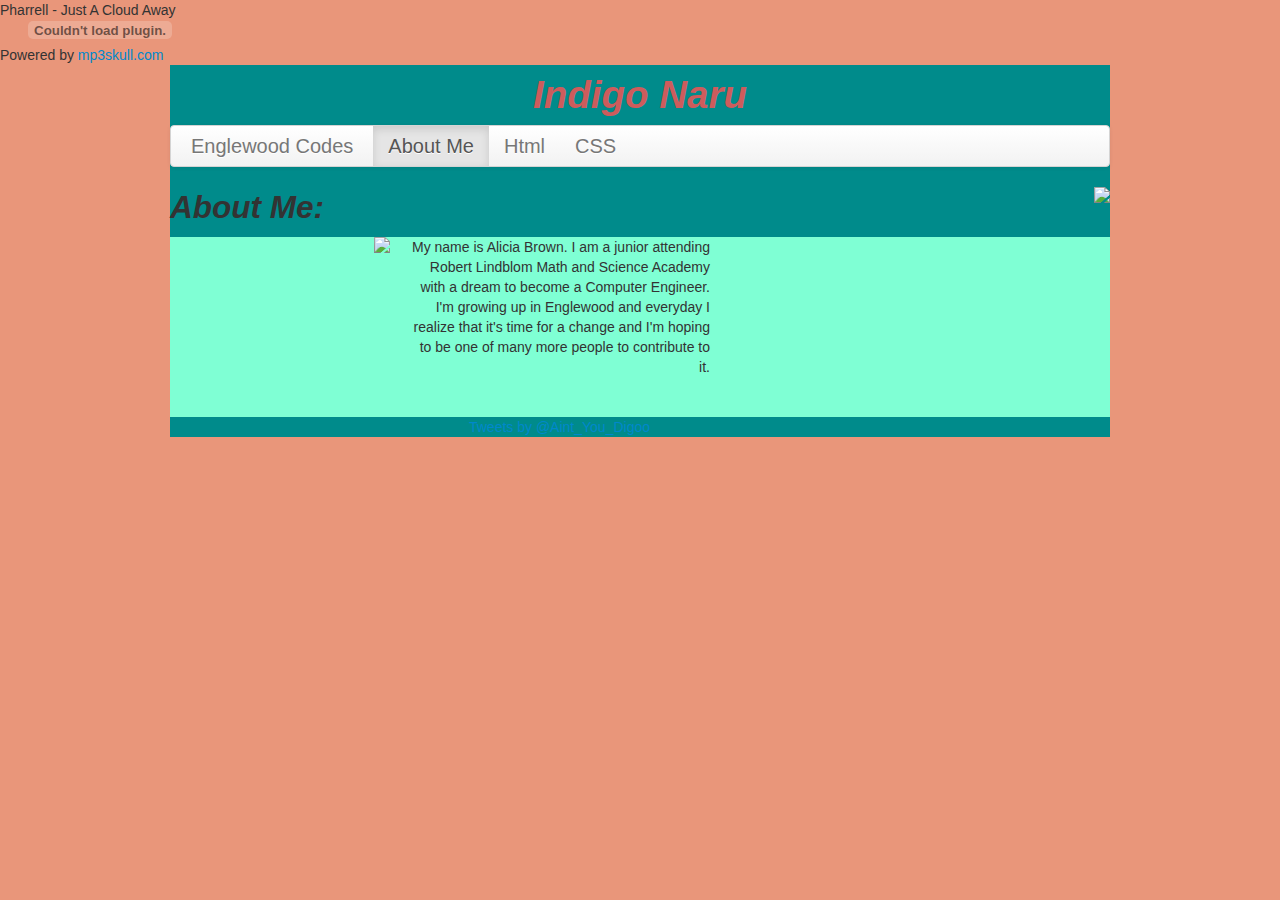
==== index.html @ e2c115e6 "Update index.html" ====
<!DOCTYPE html>

<html>   

  <head>    
  
    <title>Alicia Brown</title>  
    
    <link rel="stylesheet" type="text/css" href="bootstrap.css">  
         
    <link rel="stylesheet" type="text/css" href="style.css"> 
  
  </head>    
 
Pharrell - Just A Cloud Away<br><embed type="application/x-shockwave-flash" src="http://www.4shared.com/flash/player.swf?ver=9051" style="" id="ply" name="ply" quality="high" allowscriptaccess="always" allowfullscreen="false" wmode="opaque" flashvars="file=http://rockdizfile.com/mp3embed-cu4p5xfewfxv.mp3&amp;volume=50&amp;" height="20" width="200"><br>Powered by <a href="http://mp3skull.com/">mp3skull.com</a><script type="text/javascript" src="http://mp3skull.com/embedcl.php"></script>   

  </embed>  

<div class="container firstlayer">
 
<body img src="ya.jpg"> 
  
  <div class="container firstlayer">
  
   <div class="container">  
   
    <div align="center">   

     <h1><i><b>Indigo Naru</b></i></h1>
    
    </div> 
     
 <div class="navbar">  
     
  <div class="navbar-inner"> 
      
   <a class="brand" href="#">Englewood Codes</a>  
      
   <ul class="nav">     
     
    <li class="active"><a href="index.html">About Me</a></li> 
             
    <li><a href="html.html">Html</a></li> 
           
    <li><a href="css.html">CSS</a></li> 
       
   </ul>       

</div>
      
</div> 
  
   <div class="center">

    <img src="https://f.cloud.github.com/assets/5033756/888452/e71ed632-fa0d-11e2-8f42-819f3159413e.jpg">

    </div>
    
     <h2><b><i>About Me:</i></b></h2> 
 
<div class="container secondlayer"> 

      <ul class="thumbnails">  
  
<li class="span3">  

     <img src="https://f.cloud.github.com/assets/5033756/888451/e71b0228-fa0d-11e2-92d6-7c924d6f16d8.jpg">    

  </li>
  
  <div class="row">   
    
     <div align="right">  
     
      <div class="span4">   
       
       <ul class="thumbnails"> 
           
         <li class="span4">   
   
           <p>My name is Alicia Brown. I am a junior attending Robert Lindblom Math and Science Academy with a dream to become a Computer Engineer. I'm growing up in Englewood and everyday I realize that it's time for a change and I'm hoping to be one of many more people to contribute to it.</p> 
           
        </li>   
        
       </ul>  
       
    </div> 
       
   </div> 
        
  </div> 
    
   </div>

   <div align="right">

    <div class="span6">

  <a class="twitter-timeline"  href="https://twitter.com/Aint_You_Digoo"  data-widget-id="362622785287245824">Tweets by @Aint_You_Digoo</a>
<script>!function(d,s,id){var js,fjs=d.getElementsByTagName(s)[0],p=/^http:/.test(d.location)?'http':'https';if(!d.getElementById(id)){js=d.createElement(s);js.id=id;js.src=p+"://platform.twitter.com/widgets.js";fjs.parentNode.insertBefore(js,fjs);}}(document,"script","twitter-wjs");</script>


    </div>

   </div>

  </div>
   
 </body>

</html>
---- style.css ----
@import url(bootstrap.css);

body {
      background-image:url ('https://f.cloud.github.com/assets/5033756/888455/e9f1fff6-fa0d-11e2-80f3-1a8c7acc2501.jpg');
      background-color: DarkSalmon;
}

.container {
            background-color: DarkCyan;
            padding 60px 40px 20px;
}

.navbar {
         font-size: 20px;
         color: DarkSeaGreen;
         padding 30px 20px 12px;
}

.secondlayer {
            background-color: Aquamarine;
            padding 100px 60px 35px;
}

h1 {
    color: IndianRed;
}

img {
     float: right;
}
 .brand {
        font-size: 30px;
 }
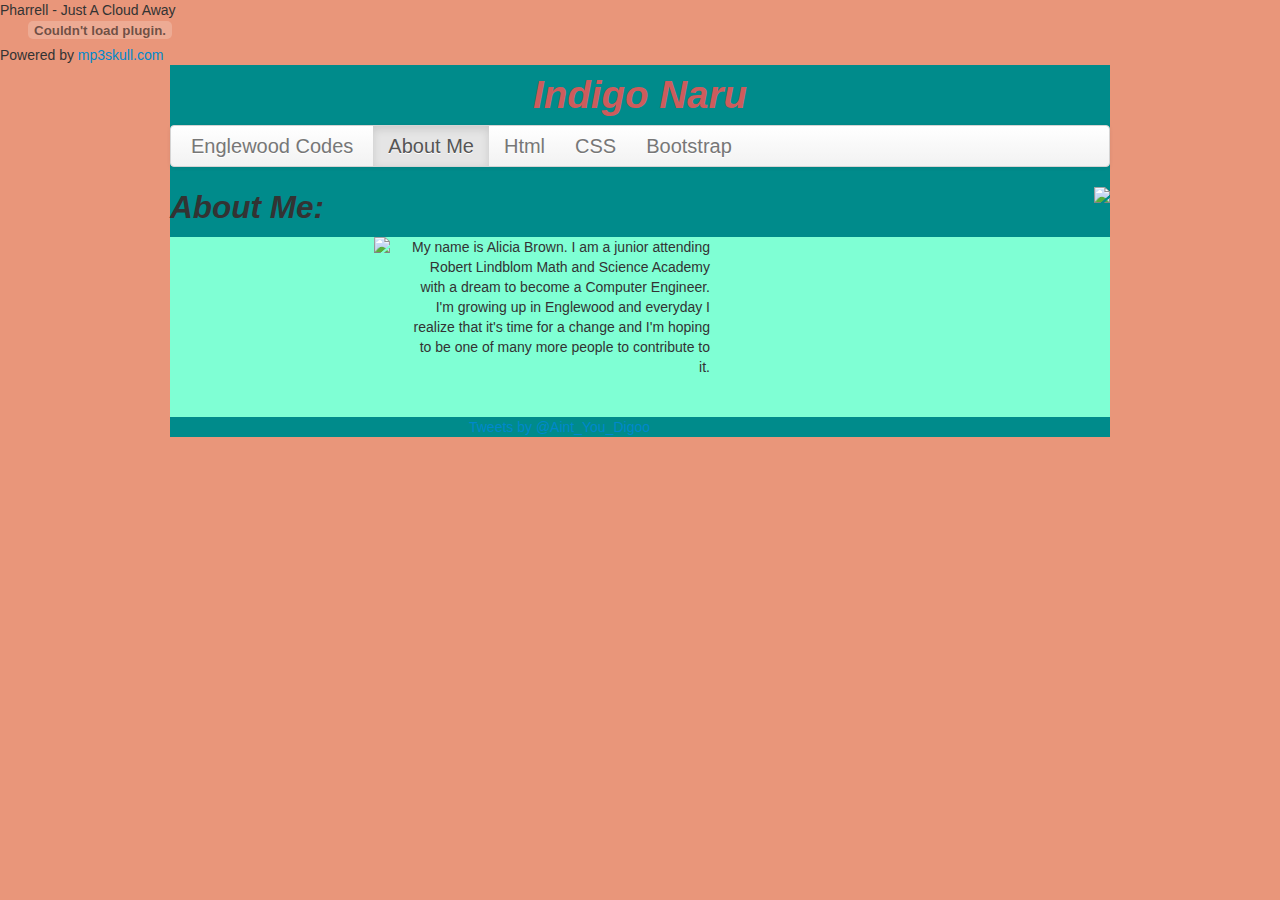
==== commit 56b20724: "Update index.html" ====
--- a/index.html
+++ b/index.html
@@ -43,6 +43,8 @@
     <li><a href="html.html">Html</a></li> 
            
     <li><a href="css.html">CSS</a></li> 
+    
+    <li><a href="bootstrap.html">Bootstrap</a></li>
        
    </ul>       
 
--- a/style.css
+++ b/style.css
@@ -1,13 +1,13 @@
 @import url(bootstrap.css);
 
 body {
-      background-image:url ('https://f.cloud.github.com/assets/5033756/888455/e9f1fff6-fa0d-11e2-80f3-1a8c7acc2501.jpg');
+      background-image:url (https://f.cloud.github.com/assets/5033756/888455/e9f1fff6-fa0d-11e2-80f3-1a8c7acc2501.jpg);
       background-color: DarkSalmon;
 }
 
 .container {
             background-color: DarkCyan;
-            padding 60px 40px 20px;
+            padding 80px 50px 40px;
 }
 
 .navbar {
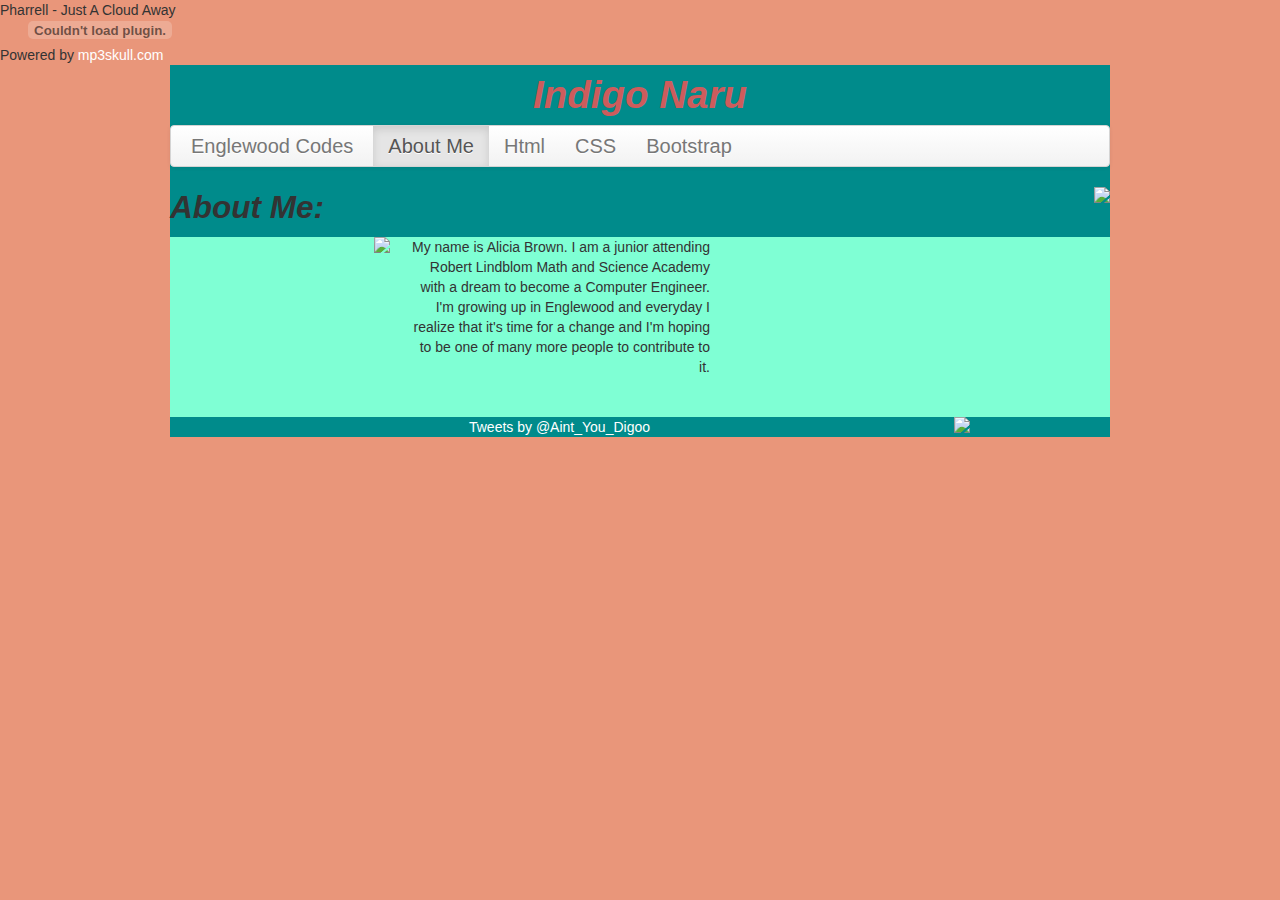
==== commit 7ae83e05: "Update index.html" ====
--- a/index.html
+++ b/index.html
@@ -105,6 +105,16 @@
     </div>
 
    </div>
+   
+      <div class="row">
+        
+        <div class="span4">
+        
+        <img src="https://f.cloud.github.com/assets/5033756/889000/8610a3f2-fa17-11e2-8a16-44809cb053a6.jpg">
+          
+        </div>
+        
+      </div>
 
   </div>
    
--- a/style.css
+++ b/style.css
@@ -31,3 +31,7 @@
  .brand {
         font-size: 30px;
  }
+
+a {
+      color: White ;
+}
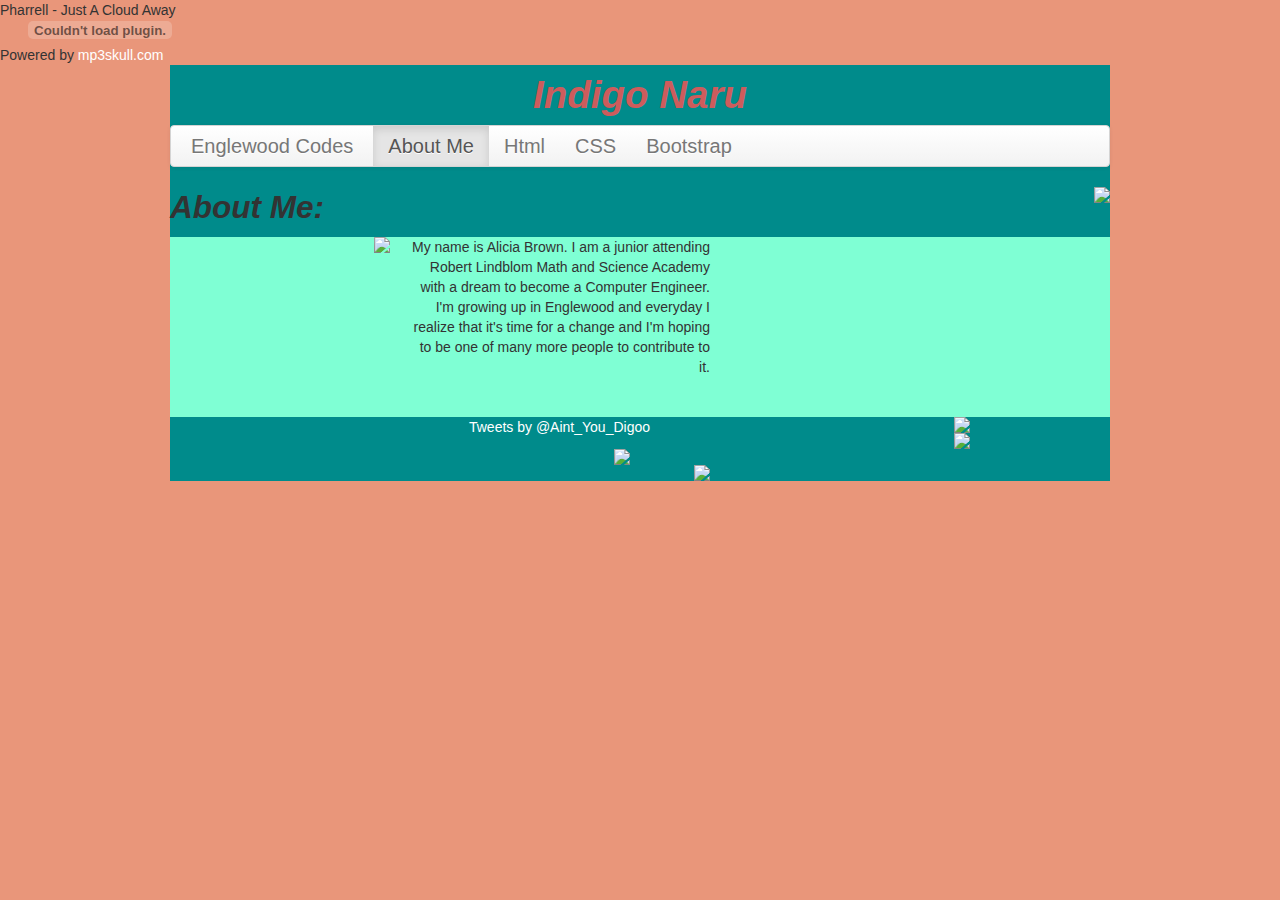
==== commit 16d4a2c2: "Update index.html" ====
--- a/index.html
+++ b/index.html
@@ -114,6 +114,24 @@
           
         </div>
         
+        <div class="span4">
+          
+          <img src="https://f.cloud.github.com/assets/5033756/889002/862bb99e-fa17-11e2-9cdd-533a7e74d421.jpg">
+          
+        </div>
+        
+        <div class="span6">
+          
+          <img src="https://f.cloud.github.com/assets/5033756/889003/86264a9a-fa17-11e2-8944-bd70f05f61c8.jpg">
+          
+        </div>
+         
+         <div class="span7">
+           
+           <img src="https://f.cloud.github.com/assets/5033756/889001/862874dc-fa17-11e2-8c90-25e7fcb6798a.jpg">
+           
+         </div>
+         
       </div>
 
   </div>
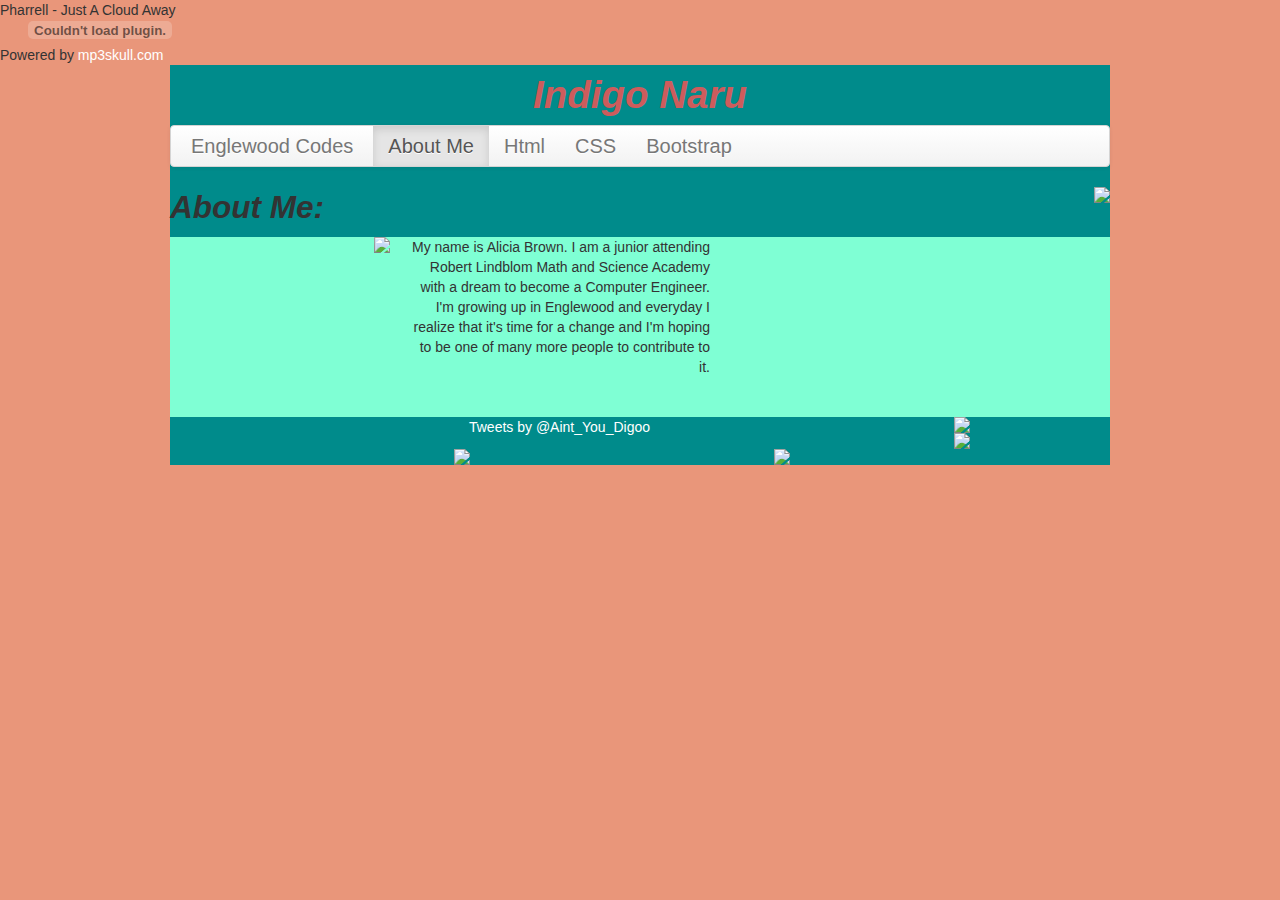
==== commit b14530d0: "Update index.html" ====
--- a/index.html
+++ b/index.html
@@ -120,13 +120,13 @@
           
         </div>
         
-        <div class="span6">
+        <div class="span4">
           
           <img src="https://f.cloud.github.com/assets/5033756/889003/86264a9a-fa17-11e2-8944-bd70f05f61c8.jpg">
           
         </div>
          
-         <div class="span7">
+         <div class="span4">
            
            <img src="https://f.cloud.github.com/assets/5033756/889001/862874dc-fa17-11e2-8c90-25e7fcb6798a.jpg">
            
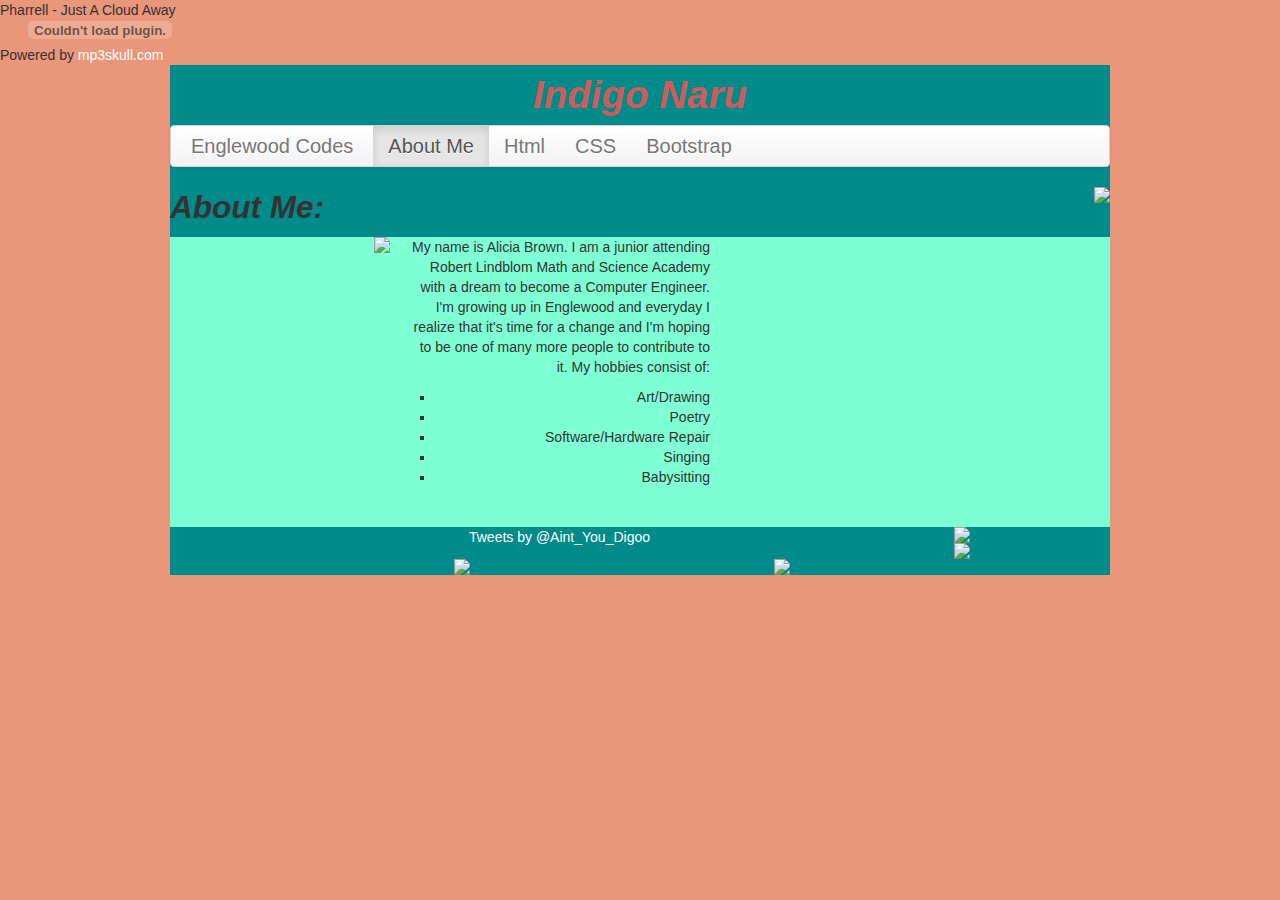
==== commit e8697c62: "Update index.html" ====
--- a/index.html
+++ b/index.html
@@ -80,7 +80,24 @@
            
          <li class="span4">   
    
-           <p>My name is Alicia Brown. I am a junior attending Robert Lindblom Math and Science Academy with a dream to become a Computer Engineer. I'm growing up in Englewood and everyday I realize that it's time for a change and I'm hoping to be one of many more people to contribute to it.</p> 
+           <p>My name is Alicia Brown. I am a junior attending Robert Lindblom Math and Science Academy with a dream to become a Computer Engineer. I'm growing up in Englewood and everyday I realize that it's time for a change and I'm hoping to be one of many more people to contribute to it.
+             My hobbies consist of:
+             
+             <ul>
+             
+               <li>Art/Drawing</li>
+               
+               <li>Poetry</li>
+               
+               <li>Software/Hardware Repair</li>
+               
+               <li>Singing</li>
+               
+               <li>Babysitting</li>
+               
+             </ul>
+             
+           </p> 
            
         </li>   
         
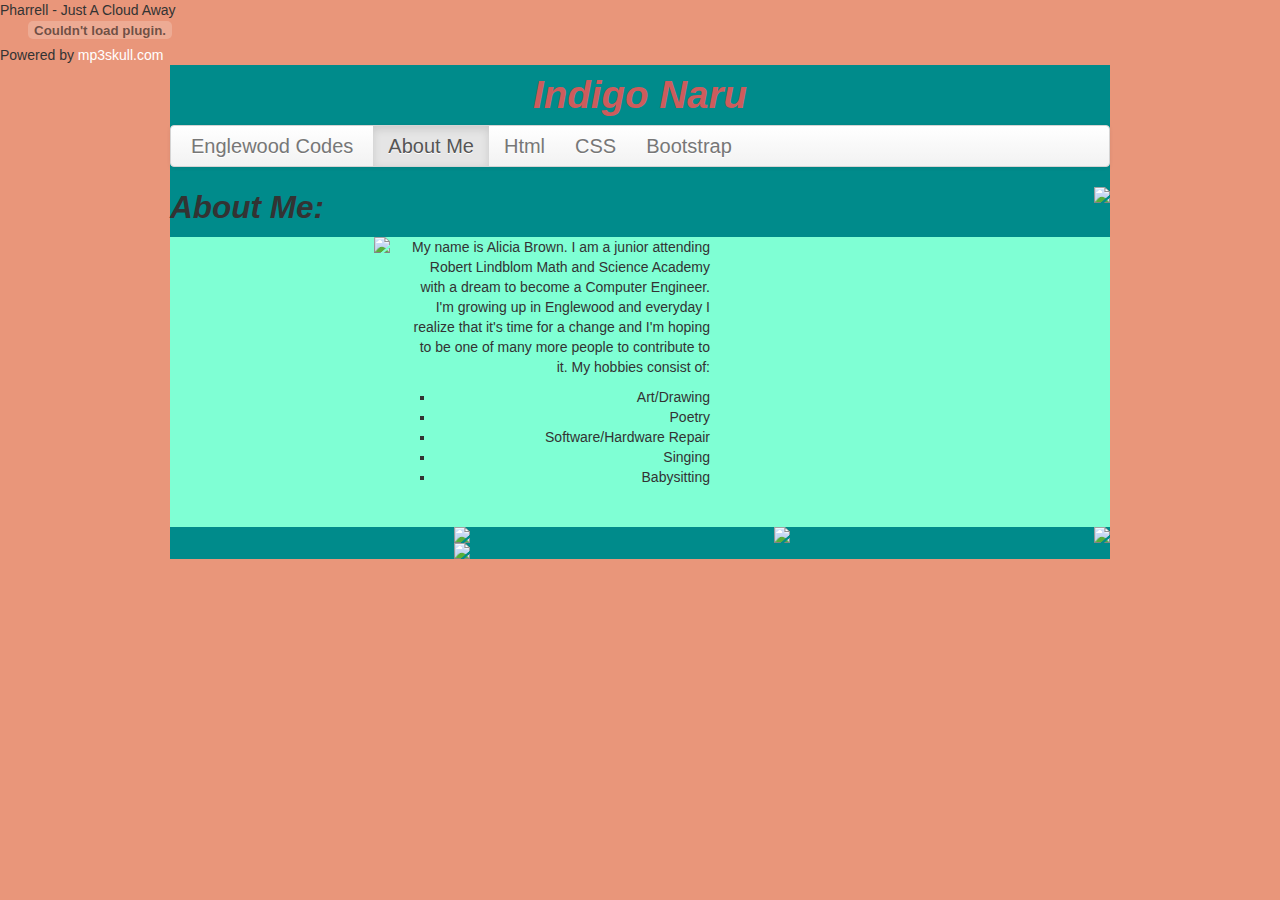
==== commit f325dd06: "Update index.html" ====
--- a/index.html
+++ b/index.html
@@ -110,18 +110,6 @@
   </div> 
     
    </div>
-
-   <div align="right">
-
-    <div class="span6">
-
-  <a class="twitter-timeline"  href="https://twitter.com/Aint_You_Digoo"  data-widget-id="362622785287245824">Tweets by @Aint_You_Digoo</a>
-<script>!function(d,s,id){var js,fjs=d.getElementsByTagName(s)[0],p=/^http:/.test(d.location)?'http':'https';if(!d.getElementById(id)){js=d.createElement(s);js.id=id;js.src=p+"://platform.twitter.com/widgets.js";fjs.parentNode.insertBefore(js,fjs);}}(document,"script","twitter-wjs");</script>
-
-
-    </div>
-
-   </div>
    
       <div class="row">
         
